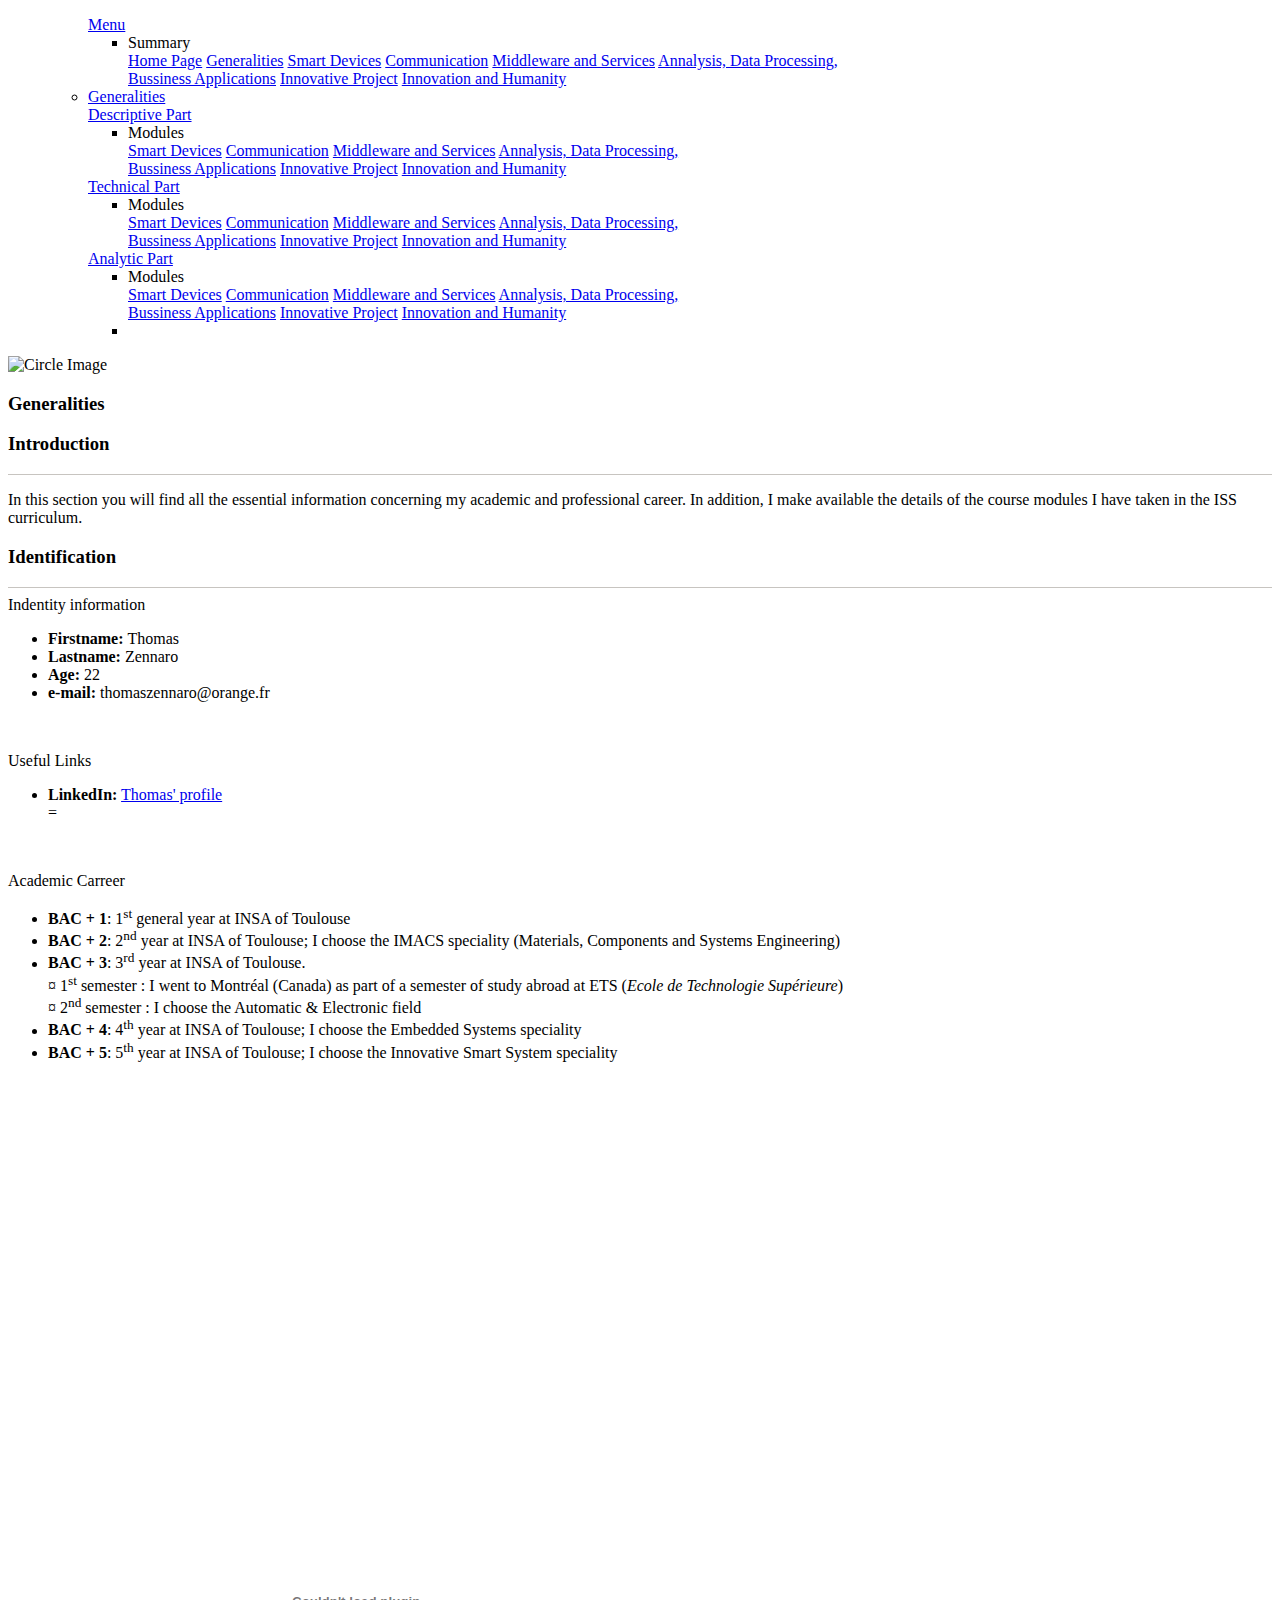
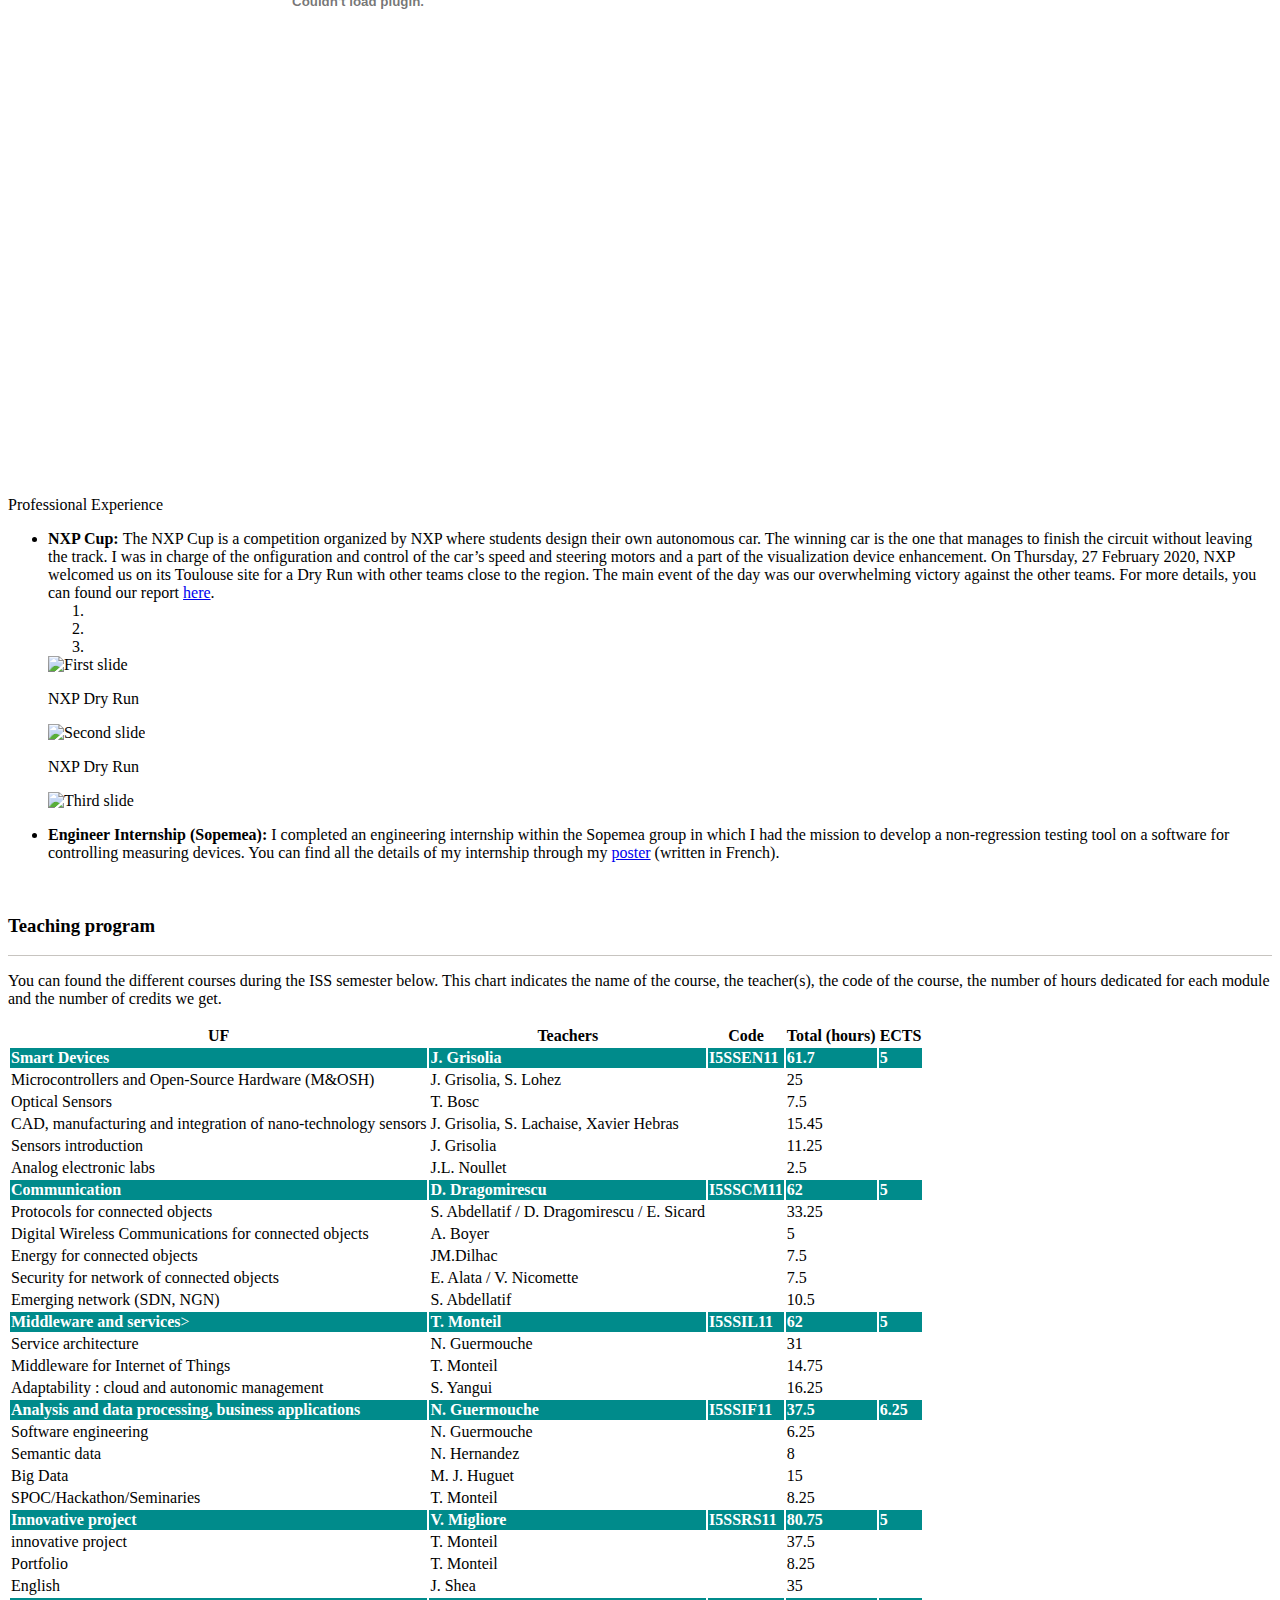
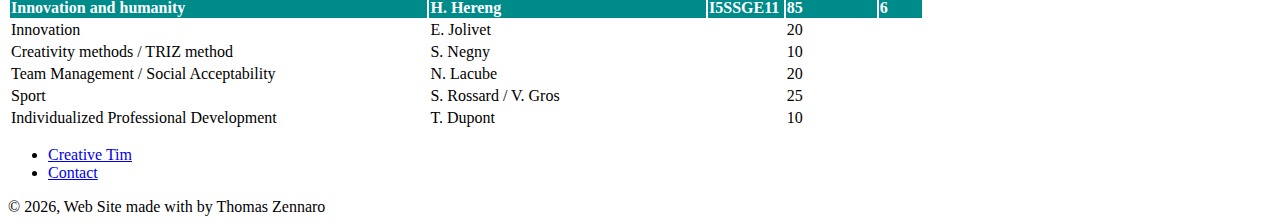
==== pages/generalities.html @ a166d66c "update CV version 09/2022" ====
<!--
=========================================================
 Paper Kit 2 - v2.2.0
=========================================================

 Product Page: https://www.creative-tim.com/product/paper-kit-2
 Copyright 2019 Creative Tim (https://www.creative-tim.com)
 Licensed under MIT (https://github.com/creativetimofficial/paper-kit-2/blob/master/LICENSE.md)

 Coded by Thomas Zennaro

=========================================================

The above copyright notice and this permission notice shall be included in all copies or substantial portions of the Software. -->

<!DOCTYPE html>

<html lang="en">

<head>
  <meta charset="utf-8" />
  <link rel="apple-touch-icon" sizes="76x76" href="../assets/img/puzzle/favicon.ico">
  <link rel="icon" type="image/png" href="../assets/img/puzzle/puzzle-pieces-16-231093.png">
  <meta http-equiv="X-UA-Compatible" content="IE=edge,chrome=1" />
  <title>
    Generalities - Thomas Zennaro
  </title>
  <meta content='width=device-width, initial-scale=1.0, maximum-scale=1.0, user-scalable=0, shrink-to-fit=no' name='viewport' />
  <!--     Fonts and icons     -->
  <link href="https://fonts.googleapis.com/css?family=Montserrat:400,700,200" rel="stylesheet" />
  <link href="https://maxcdn.bootstrapcdn.com/font-awesome/latest/css/font-awesome.min.css" rel="stylesheet">
  <!-- CSS Files -->
  <link href="../assets/css/bootstrap.min.css" rel="stylesheet" />
  <link href="../assets/css/paper-kit.css?v=2.2.0" rel="stylesheet" />
  <!-- CSS Just for demo purpose, don't include it in your project -->
  <link href="../assets/demo/demo.css" rel="stylesheet" />
  <!--===============================================================================================-->
    <link rel="stylesheet" type="text/css" href="../elements/Table/vendor/bootstrap/css/bootstrap.min.css">
    <!--===============================================================================================-->
    <link rel="stylesheet" type="text/css" href="../elements/Table/fonts/font-awesome-4.7.0/css/font-awesome.min.css">
    <!--===============================================================================================-->
        <link rel="stylesheet" type="text/css" href="../elements/Table/vendor/animate/animate.css">
    <!--===============================================================================================-->
        <link rel="stylesheet" type="text/css" href="../elements/Table/vendor/select2/select2.min.css">
    <!--===============================================================================================-->
        <link rel="stylesheet" type="text/css" href="../elements/Table/vendor/perfect-scrollbar/perfect-scrollbar.css">
    <!--===============================================================================================-->
        <link rel="stylesheet" type="text/css" href="../elements/Table/css/util.css">
        <link rel="stylesheet" type="text/css" href="../elements/Table/css/main.css">
    <!--===============================================================================================-->
</head>

<body class="profile-page sidebar-collapse">
  <!-- Navbar -->
  <nav class="navbar navbar-expand-lg fixed-top navbar-transparent " color-on-scroll="300">
    <div class="container">
      
      <div class="collapse navbar-collapse justify-content-end" id="navigation">
        <ul class="navbar-nav">
            <div class="collapse navbar-collapse justify-content-end" id="navigation">
                <ul class="navbar-nav">
                  <div class="nav-item dropdown">
                    <a class="nav-link dropdown-toggle" data-toggle="dropdown" id="dropdownMenuButton" href="#pk" role="button" aria-haspopup="true" aria-expanded="false">Menu</a>
                    <ul class="dropdown-menu dropdown-info" aria-labelledby="dropdownMenuButton">
                      <li class="dropdown-header">Summary</li>
                      <a class="dropdown-item" href="../index.html">Home Page</a>
                      <a class="dropdown-item" href="./generalities.html">Generalities</a>
                      <a class="dropdown-item" href="smartDevices.html">Smart Devices</a>
                    <a class="dropdown-item" href="./communication.html">Communication</a>
                    <a class="dropdown-item" href="./middlewareServices.html">Middleware and Services</a>
                    <!--<div class="dropdown-divider"></div>-->
                    <a class="dropdown-item" href="./dataProcessing.html">Annalysis, Data Processing,
                        <br/> Bussiness Applications</a>
                    <!--<div class="dropdown-divider"></div>-->
                    <a class="dropdown-item" href="./innovativeProject.html">Innovative Project</a>
                    <a class="dropdown-item" href="./innovationHumanity.html">Innovation and Humanity</a>
                    </ul>
                </div>
                <li class="nav-item">
                    <a class="nav-link" href="./generalities.html">Generalities</a>
                </li>
                <div class="nav-item dropdown">
                <a class="nav-link dropdown-toggle" data-toggle="dropdown" id="dropdownMenuButton" href="#pk" role="button" aria-haspopup="true" aria-expanded="false">Descriptive Part</a>
                <ul class="dropdown-menu dropdown-info" aria-labelledby="dropdownMenuButton">
                    <li class="dropdown-header">Modules</li>
                    <a class="dropdown-item" href="./smartDevices.html">Smart Devices</a>
                    <a class="dropdown-item" href="./communication.html">Communication</a>
                    <a class="dropdown-item" href="./middlewareServices.html">Middleware and Services</a>
                    <!--<div class="dropdown-divider"></div>-->
                    <a class="dropdown-item" href="./dataProcessing.html">Annalysis, Data Processing,
                        <br/> Bussiness Applications</a>
                    <!--<div class="dropdown-divider"></div>-->
                    <a class="dropdown-item" href="./innovativeProject.html">Innovative Project</a>
                    <a class="dropdown-item" href="./innovationHumanity.html">Innovation and Humanity</a>
                </ul>
                </div>
                <div class="nav-item dropdown">
                <a class="nav-link dropdown-toggle" data-toggle="dropdown" id="dropdownMenuButton" href="#pk" role="button" aria-haspopup="true" aria-expanded="false">Technical Part</a>
                <ul class="dropdown-menu dropdown-info" aria-labelledby="dropdownMenuButton">
                    <li class="dropdown-header">Modules</li>
                    <a class="dropdown-item" href="./smartDevices.html#techn_part">Smart Devices</a>
                    <a class="dropdown-item" href="./communication.html#techn_part">Communication</a>
                    <a class="dropdown-item" href="./middlewareServices.html#techn_part">Middleware and Services</a>
                    <!--<div class="dropdown-divider"></div>-->
                    <a class="dropdown-item" href="./dataProcessing.html#techn_part">Annalysis, Data Processing,
                      <br/> Bussiness Applications</a>
                     <!--<div class="dropdown-divider"></div>-->
                    <a class="dropdown-item" href="./innovativeProject.html#techn_part">Innovative Project</a>
                    <a class="dropdown-item" href="./innovationHumanity.html#techn_part">Innovation and Humanity</a>
                </ul>
                </div>
                <div class="nav-item dropdown">
                <a class="nav-link dropdown-toggle" data-toggle="dropdown" id="dropdownMenuButton" href="#pk" role="button" aria-haspopup="true" aria-expanded="false">Analytic Part</a>
                <ul class="dropdown-menu dropdown-info" aria-labelledby="dropdownMenuButton">
                    <li class="dropdown-header">Modules</li>
                    <a class="dropdown-item" href="./smartDevices.html#ana_part">Smart Devices</a>
                    <a class="dropdown-item" href="./communication.html#ana_part">Communication</a>
                    <a class="dropdown-item" href="./middlewareServices.html#ana_part">Middleware and Services</a>
                    <!--<div class="dropdown-divider"></div>-->
                    <a class="dropdown-item" href="./dataProcessing.html#ana_part">Annalysis, Data Processing,
                        <br/> Bussiness Applications</a>
                    <!--<div class="dropdown-divider"></div>-->
                    <a class="dropdown-item" href="./innovativeProject.html#ana_part">Innovative Project</a>
                    <a class="dropdown-item" href="./innovationHumanity.html#ana_part">Innovation and Humanity</a>
                </ul>
                </div>
                <div class="collapse navbar-collapse" id="navbar-menu-icon">
                <ul class="navbar-nav ml-auto">
                    <li class="nav-item active">
                      <a class="nav-link" href="../index.html#mon_mail"><i class="nc-icon nc-email-85" aria-hidden="true"></i></a>
                    </li>
                </ul>
            </div>            
        </ul>
      </div>
    </div>
  </nav>
  <!-- End Navbar -->
  <div class="page-header page-header-xs" data-parallax="true" style="background-image: url('../assets/img/myPictures/Generalities/Soft-Skill.png');">
    <div class="filter"></div>
  </div>
  
  <div class="section profile-content">
    <div class="container">
      <div class="owner">
        <div class="avatar">
          <img src="../assets/img/myPictures/Generalities/skillHuman.jpg" alt="Circle Image" class="img-circle img-no-padding img-responsive">
        </div>
        <div class="name">
          <h3 class="title" style="font-weight: bold; color : black;">Generalities
            <br />
          </h3>
          <!--<h6 class="description">Music Producer</h6>-->
        </div>
      </div>
    </div>
  </div>

    <div class="main">
        <div class="container mt-1">
          <div class="title">
            <h3 class="mt-0">Introduction</h3>
            <hr style="height:1px;border:none;color:rgb(199, 196, 192);background-color:rgb(199, 196, 192);" />
        </div>
          <p class="mb-4" style="font-size: 16px;"> 
            In this section you will find all the essential information concerning my academic and professional career. 
            In addition, I make available the details of the course modules I have taken in the ISS curriculum.
              </br>
          </p>
            <div class="row">
                <div class="col-lg-4">
                <div class="title">
                    <h3 class="mt-0">Identification</h3>
                    <hr style="height:1px;border:none;color:rgb(199, 196, 192);background-color:rgb(199, 196, 192);" />
                </div>

                <span class="badge badge-success">Indentity information</span>
                <p class="mb-4"> 
                    <ul>
                        <li> <b>Firstname: </b>Thomas </li>
                        <li> <b>Lastname: </b>Zennaro </li>
                        <li> <b>Age: </b>22 </li>
                        <li> <b>e-mail: </b>thomaszennaro@orange.fr </li>
                    </ul>
                    </br>
                </p>

                <span class="badge badge-success mt-2">Useful Links</span>
                <p class="mb-4">
                    <ul>
                        <li> <b>LinkedIn:</b> <a href="https://www.linkedin.com/in/thomas-zennaro-53a053159/">Thomas' profile</a> </li>=
                    </ul>
                    </br>
                </p>

                <span class="badge badge-success">Academic Carreer</span>
               
                <p class="mb-4">
                    <ul>
                    <li><b>BAC + 1</b>: 1<sup>st</sup> general year at INSA of Toulouse</li>
                    <li><b>BAC + 2</b>: 2<sup>nd</sup> year at INSA of Toulouse; I choose the IMACS speciality 
                        (Materials, Components and Systems Engineering)</li>
                    <li><b>BAC + 3</b>: 3<sup>rd</sup> year at INSA of Toulouse.</br>
                        ¤ 1<sup>st</sup> semester : I went to Montréal (Canada) 
                        as part of a semester of study abroad at ETS 
                        (<i>Ecole de Technologie Supérieure</i>) </br>
                        ¤ 2<sup>nd</sup> semester : I choose the Automatic & Electronic field
                    </li>
                    <li><b>BAC + 4</b>: 4<sup>th</sup> year at INSA of Toulouse; I choose the Embedded Systems speciality
                    </li>
                    <li><b>BAC + 5</b>: 5<sup>th</sup> year at INSA of Toulouse; I choose the Innovative Smart System speciality
                    </li>
                    </ul>
                    </br>
                </p>
                
                </div>
                <div class="col-lg-8">
                <div class="mt-3 pt-4 pl-5 pr-5">
                  <embed src="../assets/documents/Generalities/CV -- Thomas ZENNARO.pdf" width=700 height=980 type='application/pdf'/>
                   <!-- <img class="testshadow" src="../assets/img/myPictures/CV_TZ.png" alt="Résumé">-->
                </div>
                
                </div>
            </div>
            <div>
              <span class="badge badge-success">Professional Experience</span>
                <p class="mb-4"> 
                    <ul>
                        <li> <b>NXP Cup: </b>The NXP Cup is a competition organized by NXP
                          where students design their own autonomous car. The winning
                          car is the one that manages to finish the circuit without
                          leaving the track. I was in charge of the onfiguration and control of the car’s speed and 
                          steering motors and a part of the visualization device enhancement. 
                          On Thursday, 27 February 2020, NXP welcomed us on
                          its Toulouse site for a Dry Run with other teams close to
                          the region. The main event of the day was our overwhelming
                          victory against the other teams.
                          For more details, you can found our report <a href="../assets/documents/Generalities/PIR___Tech_Report_NXP_Cup.pdf">here</a>.
                          
                          <div class="section pt-o" id="carousel"> 
                            <div class="container">
                              <div class="row">
                                <div class="col-md-8 ml-auto mr-auto">
                                  <div class="card page-carousel">
                                    <div id="carouselExampleIndicators" class="carousel slide" data-ride="carousel">
                                      <ol class="carousel-indicators">
                                        <li data-target="#carouselExampleIndicators" data-slide-to="0" class="active"></li>
                                        <li data-target="#carouselExampleIndicators" data-slide-to="1"></li>
                                        <li data-target="#carouselExampleIndicators" data-slide-to="2"></li>
                                      </ol>
                                      <div class="carousel-inner" role="listbox">
                                        <div class="carousel-item active">
                                          <img class="d-block img-fluid" src="../assets/img/myPictures/Generalities/NXP_CUP/NXP Cup dryrun (002).jpg" alt="First slide">
                                          <div class="carousel-caption d-none d-md-block">
                                            <p>NXP Dry Run</p>
                                          </div>
                                        </div>
                                        <div class="carousel-item">
                                          <img class="d-block img-fluid" src="../assets/img/myPictures/Generalities/NXP_CUP/NXP Cup dryrun3.jpg" alt="Second slide">
                                          <div class="carousel-caption d-none d-md-block">
                                            <p>NXP Dry Run</p>
                                          </div>
                                        </div>
                                        <div class="carousel-item">
                                          <img class="d-block img-fluid" src="../assets/img/myPictures/Generalities/NXP_CUP/syst_diag_car.png" alt="Third slide">
                                          <div class="carousel-caption d-none d-md-block">
                                            <p></p>
                                          </div>
                                        </div>
                                      </div>
                                      <a class="left carousel-control carousel-control-prev" href="#carouselExampleIndicators" role="button" data-slide="prev">
                                        <span class="fa fa-angle-left"></span>
                                        <span class="sr-only"></span>
                                      </a>
                                      <a class="right carousel-control carousel-control-next" href="#carouselExampleIndicators" role="button" data-slide="next">
                                        <span class="fa fa-angle-right"></span>
                                        <span class="sr-only"></span>
                                      </a>
                                    </div>
                                  </div>
                                </div>
                              </div>
                            </div>
                          </div>
                          
                        </li>
                        <li> <b>Engineer Internship (Sopemea): </b>I completed an engineering internship within the Sopemea group in which 
                          I had the mission to develop a non-regression testing tool on a software for controlling measuring devices. 
                          You can find all the details of my internship	through my 
                           <a href="../assets/documents/Generalities/4AESE - Thomas ZENNARO - SOPEMEA - Toulouse.pdf">poster</a> (written in French). </li>
                    </ul>
                    </br>
                </p>
            </div>
        </div>
        <div class="container mt-5">
            <div class="title">
                <h3 class="mt-0">Teaching program</h3>
                <hr style="height:1px;border:none;color:rgb(199, 196, 192);background-color:rgb(199, 196, 192);" />
            </div>
            <div class="info courses" >
            <p class="mb-4" style="font-size: 16px;">You can found the different courses during the ISS semester below. This chart indicates the name of the course,
                the teacher(s), the code of the course, the number of hours dedicated for each module and the number of credits we get.
            </p>  
            </div>       

                <div class="limiter">
                    <div class="container-table100">
                    <div class="wrap-table100">
                        <div class="table100">
                        <table>
                            <thead>
                            <tr class="table100-head">
                                <th class="column1">UF</th>
                                <th class="column2">Teachers</th>
                                <th class="column3">Code</th>
                                <th class="column4">Total (hours)</th>
                                <th class="column5">ECTS</th>
                            </tr>
                            </thead>
                            <tbody>
                                <tr style="background-color: darkcyan; color: white;">
                                <td class="column1"><b>Smart Devices</b></td>
                                <td class="column2"><b>J. Grisolia</b></td>
                                <td class="column3"><b>I5SSEN11</b></td>
                                <td class="column4"><b>61.7</b></td>
                                <td class="column5"><b>5</b></td>
                                </tr>
                                <tr>
                                <td class="column1">Microcontrollers and Open-Source Hardware (M&OSH)</td>
                                <td class="column2">J. Grisolia, S. Lohez</td>
                                <td class="column3"> </td>
                                <td class="column4">25</td>
                                <td class="column5"> </td>
                                </tr>
                                <tr>
                                <td class="column1">Optical Sensors</td>
                                <td class="column2">T. Bosc</td>
                                <td class="column3"> </td>
                                <td class="column4">7.5</td>
                                <td class="column5"> </td>
                                </tr>
                                <tr>
                                <td class="column1">CAD, manufacturing and integration of nano-technology sensors</td>
                                <td class="column2">J. Grisolia, S. Lachaise, Xavier Hebras</td>
                                <td class="column3"> </td>
                                <td class="column4">15.45</td>
                                <td class="column5"> </td>
                                </tr>
                                <tr>
                                <td class="column1">Sensors introduction</td>
                                <td class="column2">J. Grisolia</td>
                                <td class="column3"> </td>
                                <td class="column4">11.25</td>
                                <td class="column5"> </td>
                                </tr>
                                <tr>
                                <td class="column1">Analog electronic labs</td>
                                <td class="column2">J.L. Noullet</td>
                                <td class="column3"> </td>
                                <td class="column4">2.5</td>
                                <td class="column5"> </td>
                                </tr>
                                <tr style="background-color: darkcyan; color: white;">
                                <td class="column1"><b>Communication</b></td>
                                <td class="column2"><b>D. Dragomirescu</b></td>
                                <td class="column3"><b>I5SSCM11</b> </td>
                                <td class="column4"><b>62</b></td>
                                <td class="column5"><b>5</b></td>
                                </tr>
                                <tr>
                                <td class="column1">Protocols for connected objects</td>
                                <td class="column2">S. Abdellatif / D. Dragomirescu / E. Sicard</td>
                                <td class="column3"> </td>
                                <td class="column4">33.25</td>
                                <td class="column5"> </td>
                                </tr>
                                <tr>
                                <td class="column1">Digital Wireless Communications for connected objects</td>
                                <td class="column2">A. Boyer</td>
                                <td class="column3"> </td>
                                <td class="column4">5</td>
                                <td class="column5"> </td>
                                </tr>
                                <tr>
                                <td class="column1">Energy for connected objects</td>
                                <td class="column2">JM.Dilhac</td>
                                <td class="column3"> </td>
                                <td class="column4">7.5</td>
                                <td class="column5"> </td>
                                </tr>
                                <tr>
                                <td class="column1">Security for network of connected objects</td>
                                <td class="column2">E. Alata / V. Nicomette</td>
                                <td class="column3"> </td>
                                <td class="column4">7.5</td>
                                <td class="column5"> </td>
                                </tr>
                                <tr>
                                <td class="column1">Emerging network (SDN, NGN)</td>
                                <td class="column2">S. Abdellatif</td>
                                <td class="column3"> </td>
                                <td class="column4">10.5</td>
                                <td class="column5"> </td>
                                </tr>
                                <tr style="background-color: darkcyan; color: white;">
                                <td class="column1"><b> Middleware and services</b>></td>
                                <td class="column2"><b>T. Monteil</b></td>
                                <td class="column3"><b>I5SSIL11</b></td>
                                <td class="column4"><b>62</b></td>
                                <td class="column5"><b>5</b></td>
                                </tr>
                                <tr>
                                <td class="column1">Service architecture</td>
                                <td class="column2">N. Guermouche</td>
                                <td class="column3"> </td>
                                <td class="column4">31</td>
                                <td class="column5"> </td>
                                </tr>
                                <tr>
                                <td class="column1">Middleware for Internet of Things</td>
                                <td class="column2">T. Monteil</td>
                                <td class="column3"> </td>
                                <td class="column4">14.75</td>
                                <td class="column5"> </td>
                                </tr>
                                <tr>
                                <td class="column1">Adaptability : cloud and autonomic management</td>
                                <td class="column2">S. Yangui</td>
                                <td class="column3"> </td>
                                <td class="column4">16.25</td>
                                <td class="column5"> </td>
                                </tr>
                                <tr style="background-color: darkcyan; color: white;">
                                <td class="column1"><b> Analysis and data processing, business applications</b></td>
                                <td class="column2"><b>N. Guermouche</b></td>
                                <td class="column3"><b>I5SSIF11</b></td>
                                <td class="column4"><b>37.5</b></td>
                                <td class="column5"><b>6.25</b></td>
                                </tr>
                                <tr>
                                <td class="column1">Software engineering</td>
                                <td class="column2">N. Guermouche</td>
                                <td class="column3"> </td>
                                <td class="column4">6.25</td>
                                <td class="column5"> </td>
                                </tr>
                                <tr>
                                <td class="column1">Semantic data</td>
                                <td class="column2">N. Hernandez</td>
                                <td class="column3"> </td>
                                <td class="column4">8</td>
                                <td class="column5"> </td>
                                </tr>
                                <tr>
                                <td class="column1">Big Data</td>
                                <td class="column2">M. J. Huguet</td>
                                <td class="column3"> </td>
                                <td class="column4">15</td>
                                <td class="column5"> </td>
                                </tr>
                                <tr>
                                <td class="column1">SPOC/Hackathon/Seminaries</td>
                                <td class="column2">T. Monteil</td>
                                <td class="column3"> </td>
                                <td class="column4">8.25</td>
                                <td class="column5"> </td>
                                </tr>
                                <tr style="background-color: darkcyan; color: white;">
                                <td class="column1"><b>Innovative project</b></td>
                                <td class="column2"><b>V. Migliore</b></td>
                                <td class="column3"><b>I5SSRS11</b></td>
                                <td class="column4"><b>80.75</b></td>
                                <td class="column5"><b>5</b></td>
                                </tr>
                                <tr>
                                <td class="column1">innovative project</td>
                                <td class="column2">T. Monteil</td>
                                <td class="column3"> </td>
                                <td class="column4">37.5</td>
                                <td class="column5"> </td>
                                </tr>
                                <tr>
                                <td class="column1">Portfolio</td>
                                <td class="column2">T. Monteil</td>
                                <td class="column3"> </td>
                                <td class="column4">8.25</td>
                                <td class="column5"> </td>
                                </tr>
                                <tr>
                                <td class="column1">English</td>
                                <td class="column2">J. Shea</td>
                                <td class="column3"> </td>
                                <td class="column4">35</td>
                                <td class="column5"> </td>
                                </tr>
                                <tr style="background-color: darkcyan; color: white;">
                                <td class="column1"><b>Innovation and humanity</b></td>
                                <td class="column2"><b>H. Hereng</b></td>
                                <td class="column3"><b>I5SSGE11</b></td>
                                <td class="column4"><b>85</b></td>
                                <td class="column5"><b>6</b></td>
                                </tr>
                                <tr>
                                <td class="column1">Innovation</td>
                                <td class="column2">E. Jolivet</td>
                                <td class="column3"> </td>
                                <td class="column4">20</td>
                                <td class="column5"> </td>
                                </tr>
                                <tr>
                                <td class="column1">Creativity methods / TRIZ method</td>
                                <td class="column2">S. Negny</td>
                                <td class="column3"> </td>
                                <td class="column4">10</td>
                                <td class="column5"> </td>
                                </tr>
                                <tr>
                                <td class="column1">Team Management / Social Acceptability</td>
                                <td class="column2">N. Lacube</td>
                                <td class="column3"> </td>
                                <td class="column4">20</td>
                                <td class="column5"> </td>
                                </tr>
                                <tr>
                                <td class="column1">Sport</td>
                                <td class="column2">S. Rossard / V. Gros</td>
                                <td class="column3"> </td>
                                <td class="column4">25</td>
                                <td class="column5"> </td>
                                </tr>
                                <tr>
                                <td class="column1">Individualized Professional Development</td>
                                <td class="column2">T. Dupont</td>
                                <td class="column3"> </td>
                                <td class="column4">10</td>
                                <td class="column5"> </td>
                                </tr>
                            </tbody>
                        </table>
                        </div>
                    </div>
                </div>
            </div>
        </div>
  </div>

  <footer class="footer    ">
    <div class="container">
      <div class="row">
        <nav class="footer-nav">
          <ul>
            <li>
              <a href="https://www.creative-tim.com" target="_blank">Creative Tim</a>
            </li>
            <li>
              <a href="../index.html#mon_mail" target="_blank">Contact</a>
            </li>
          </ul>
        </nav>
        <div class="credits ml-auto">
          <span class="copyright">
            ©
            <script>
              document.write(new Date().getFullYear())
            </script>, Web Site made with <i class="fa fa-heart heart"></i> by Thomas Zennaro
          </span>
        </div>
      </div>
    </div>
  </footer>
  <!--   Core JS Files   -->
  <script src="../assets/js/core/jquery.min.js" type="text/javascript"></script>
  <script src="../assets/js/core/popper.min.js" type="text/javascript"></script>
  <script src="../assets/js/core/bootstrap.min.js" type="text/javascript"></script>
  <!--  Plugin for Switches, full documentation here: http://www.jque.re/plugins/version3/bootstrap.switch/ -->
  <script src="../assets/js/plugins/bootstrap-switch.js"></script>
  <!--  Plugin for the Sliders, full documentation here: http://refreshless.com/nouislider/ -->
  <script src="../assets/js/plugins/nouislider.min.js" type="text/javascript"></script>
  <!--  Plugin for the DatePicker, full documentation here: https://github.com/uxsolutions/bootstrap-datepicker -->
  <script src="../assets/js/plugins/moment.min.js"></script>
  <script src="../assets/js/plugins/bootstrap-datepicker.js" type="text/javascript"></script>
  <!-- Control Center for Paper Kit: parallax effects, scripts for the example pages etc -->
  <script src="../assets/js/paper-kit.js?v=2.2.0" type="text/javascript"></script>
  <!--  Google Maps Plugin    -->
  <script type="text/javascript" src="https://maps.googleapis.com/maps/api/js?key=YOUR_KEY_HERE"></script>
  <!--===============================================================================================-->	
  <script src="../elements/Table/vendor/jquery/jquery-3.2.1.min.js"></script>
  <!--===============================================================================================-->
    <script src="../elements/vendor/bootstrap/js/popper.js"></script>
    <script src="../elements/vendor/bootstrap/js/bootstrap.min.js"></script>
  <!--===============================================================================================-->
    <script src="../elements/vendor/select2/select2.min.js"></script>
  <!--===============================================================================================-->
    <script src="../elements/js/main.js"></script>
</body>

</html>
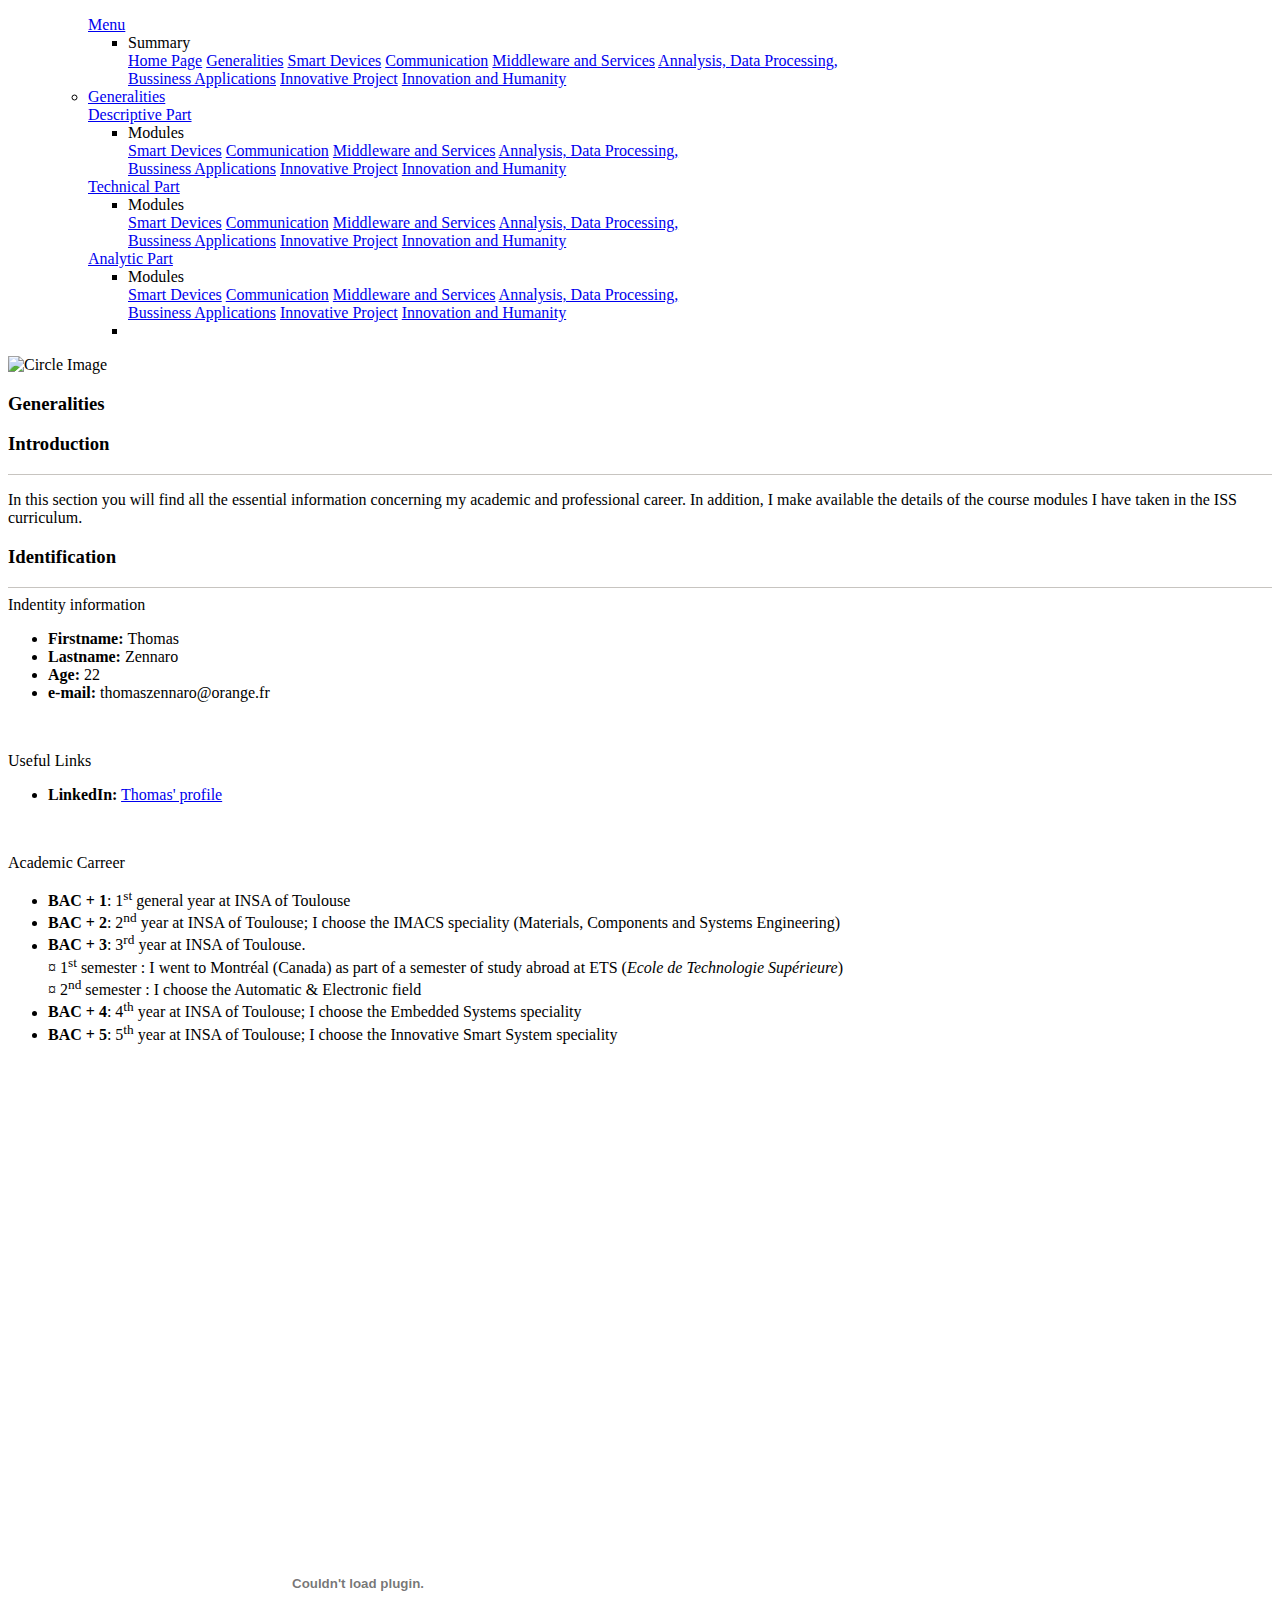
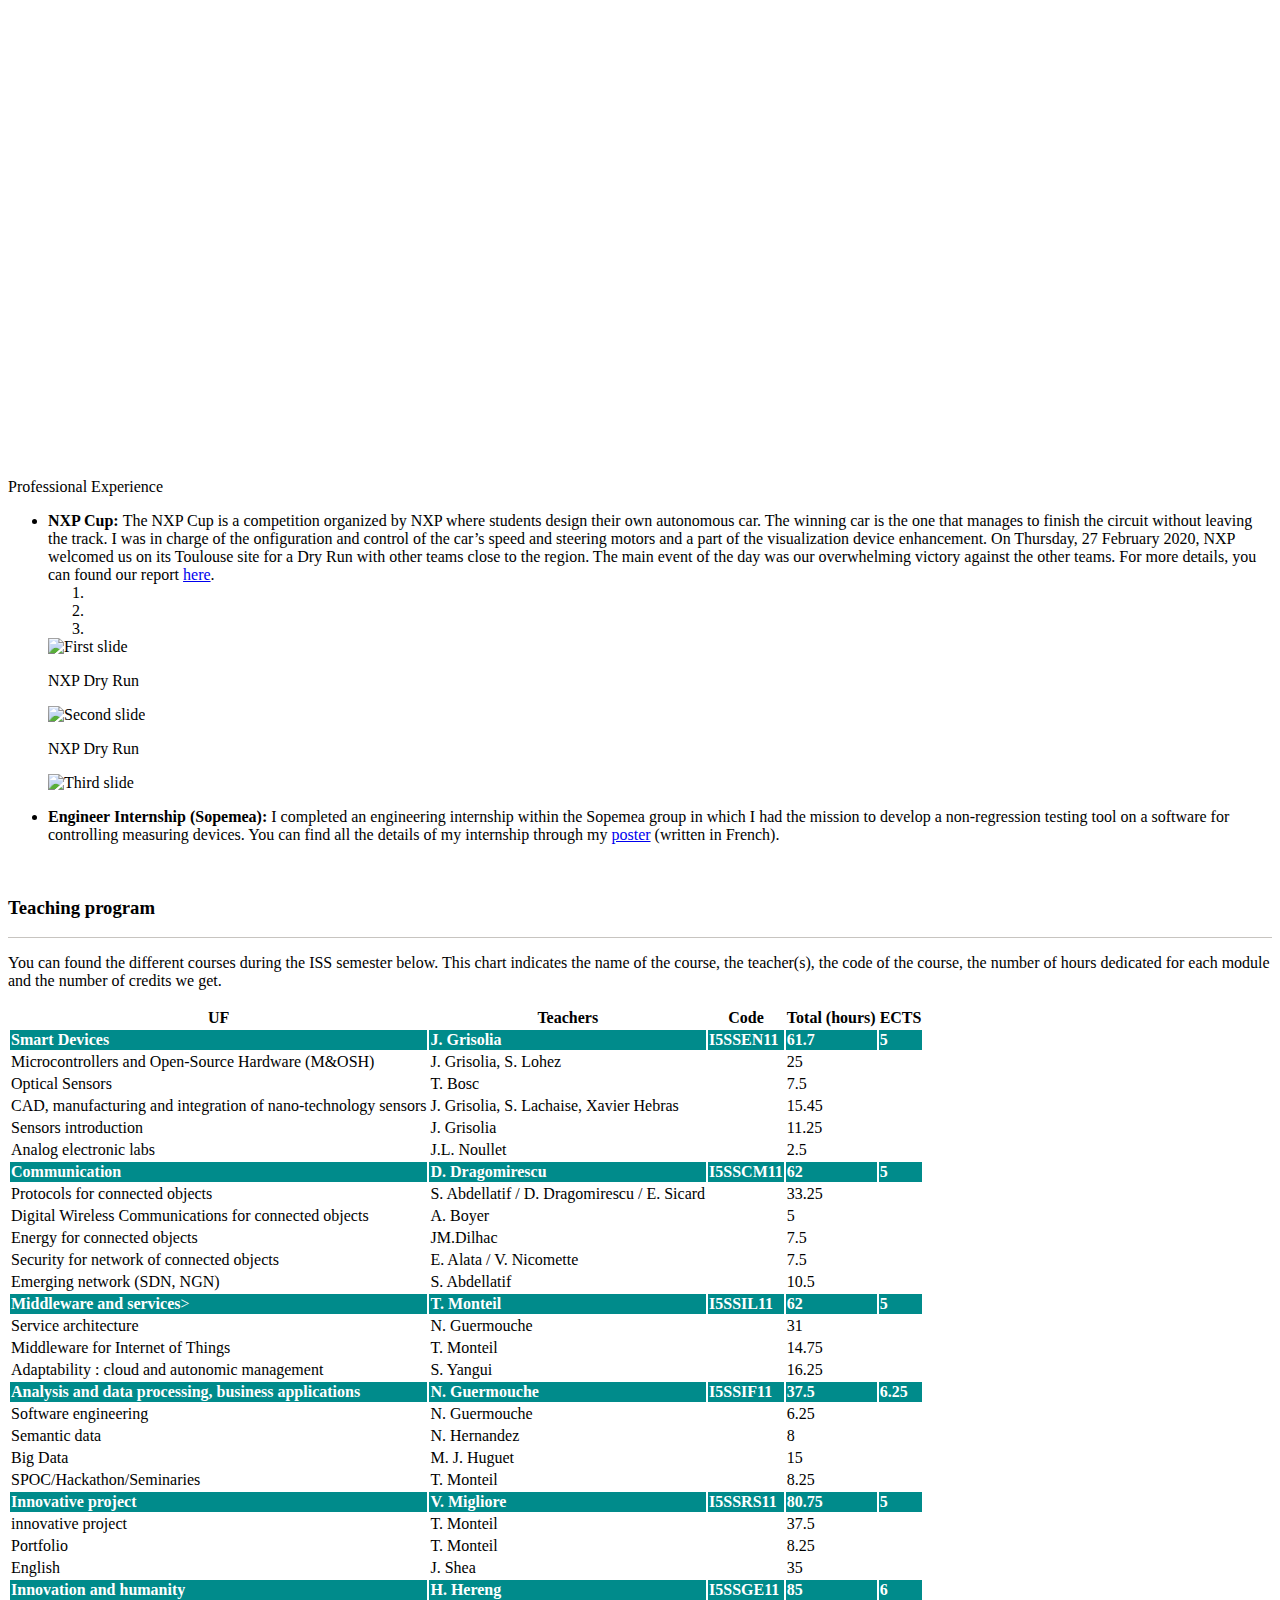
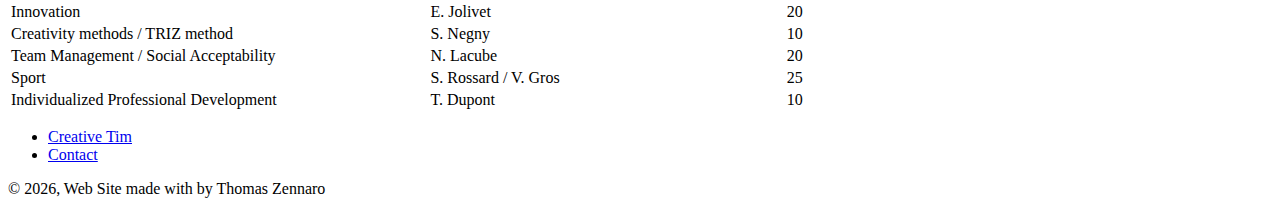
==== commit b3dff663: "update generalities page" ====
--- a/pages/generalities.html
+++ b/pages/generalities.html
@@ -188,7 +188,7 @@
                 <span class="badge badge-success mt-2">Useful Links</span>
                 <p class="mb-4">
                     <ul>
-                        <li> <b>LinkedIn:</b> <a href="https://www.linkedin.com/in/thomas-zennaro-53a053159/">Thomas' profile</a> </li>=
+                        <li> <b>LinkedIn:</b> <a href="https://www.linkedin.com/in/thomas-zennaro-53a053159/">Thomas' profile</a> </li>
                     </ul>
                     </br>
                 </p>
